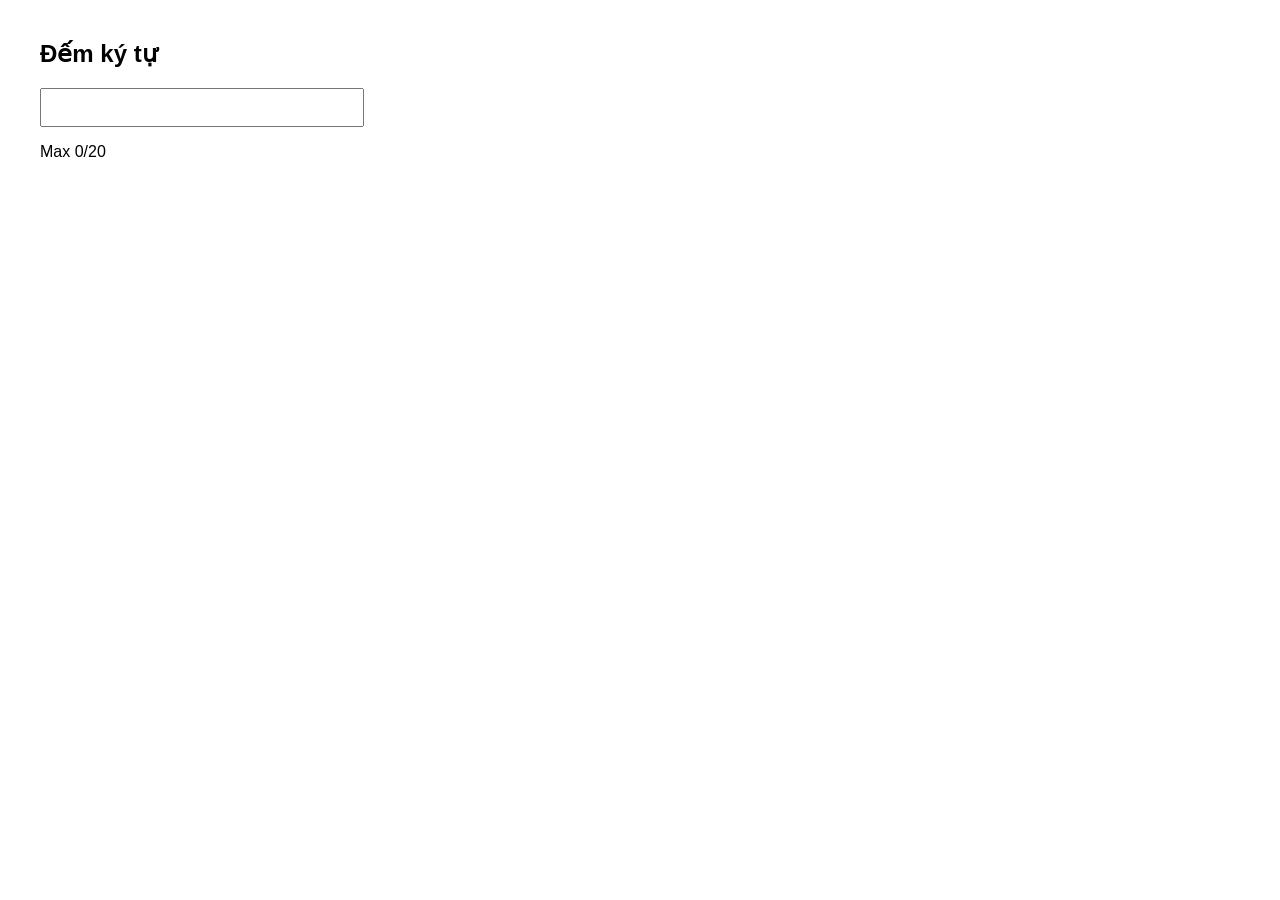
==== BTVN/index.html @ 8077b7f2 "four commit" ====
<!doctype html>
<html lang="vi">
  <head>
    <meta charset="UTF-8" />
    <meta name="viewport" content="width=device-width, initial-scale=1.0" />
    <title>Đếm ký tự</title>
    <link rel="stylesheet" href="style.css" />
  </head>
  <body>
    <h2><label for="onhap">Đếm ký tự</label></h2>
    <input type="text" id="onhap" />
    <p id="dem">Max 0/20</p>

    <script>
      const onhap = document.getElementById("onhap");
      const dem = document.getElementById("dem");

      onhap.addEventListener("input", () => {
        const soKyTu = onhap.value.length;

        dem.textContent = `Max ${soKyTu}/20`;
        dem.classList.toggle("do", soKyTu > 20);
      });
    </script>
  </body>
</html>
---- BTVN/style.css ----
body {
  font-family: Arial, sans-serif;
  margin: 40px;
}

input {
  width: 300px;
  padding: 10px;
}

.do {
  color: red;
}
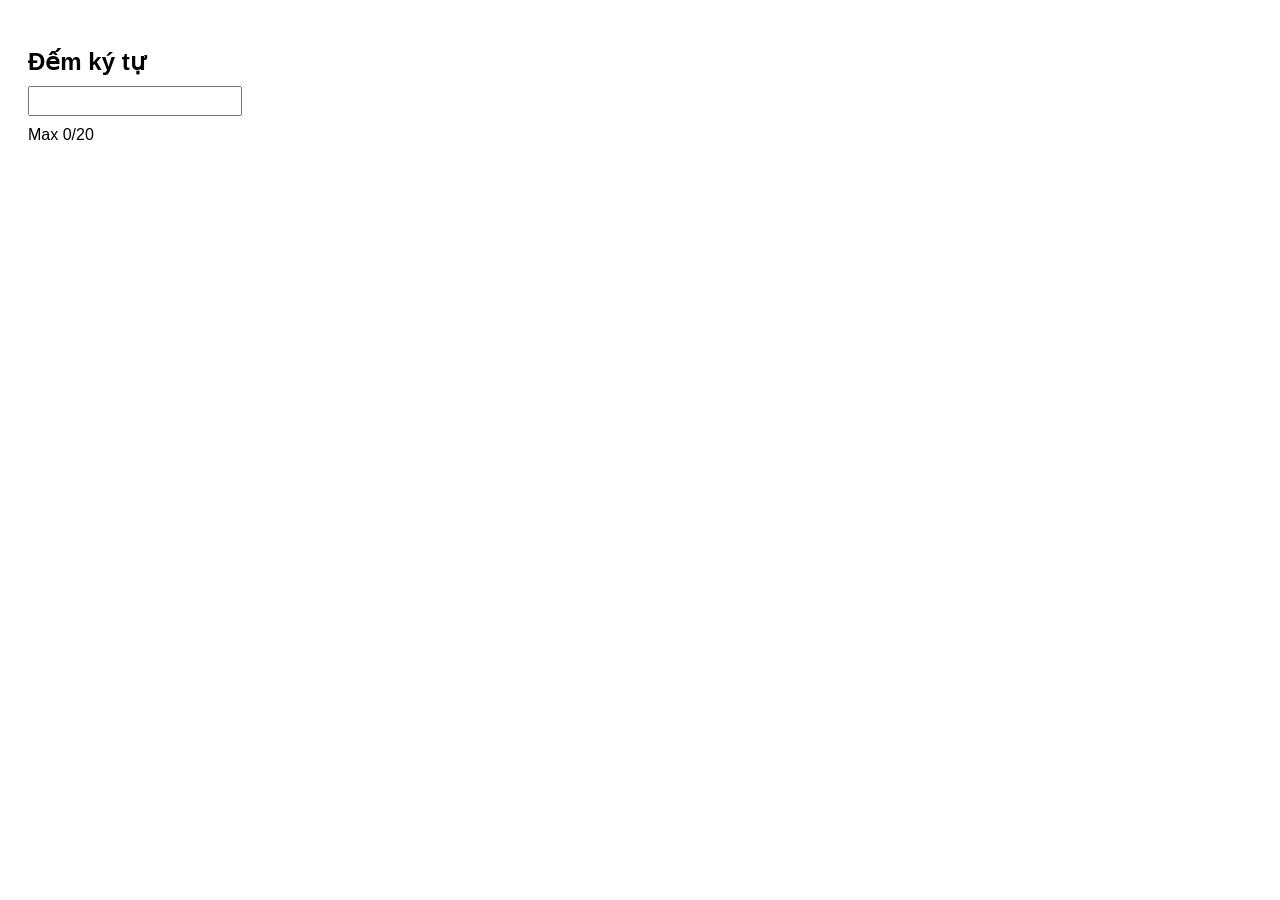
==== commit 0d4daad1: "Cap nhap lai" ====
--- a/BTVN/index.html
+++ b/BTVN/index.html
@@ -1,5 +1,5 @@
 <!doctype html>
-<html lang="vi">
+<html lang="en">
   <head>
     <meta charset="UTF-8" />
     <meta name="viewport" content="width=device-width, initial-scale=1.0" />
--- a/BTVN/style.css
+++ b/BTVN/style.css
@@ -1,13 +1,26 @@
+/* BTVN/style.css */
 body {
   font-family: Arial, sans-serif;
-  margin: 40px;
+  padding: 20px;
 }
 
-input {
-  width: 300px;
-  padding: 10px;
+h2 {
+  font-size: 24px;
+  margin-bottom: 10px;
 }
 
-.do {
+#onhap {
+  padding: 5px;
+  font-size: 14px;
+  width: 200px;
+}
+
+#dem {
+  margin-top: 10px;
+  font-size: 16px;
+}
+
+/* Đổi màu chữ sang đỏ khi đạt mốc 20 ký tự */
+#dem.do {
   color: red;
 }
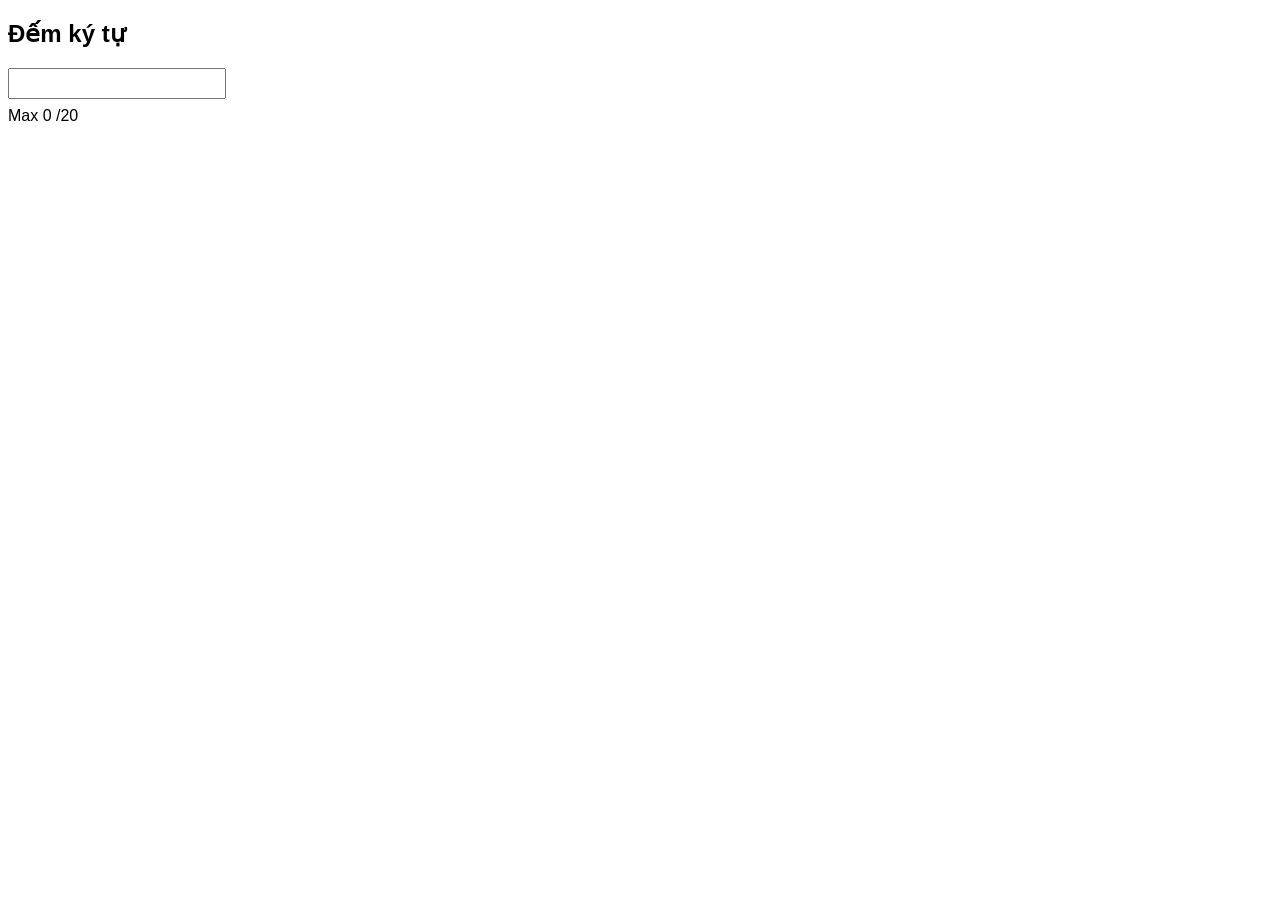
==== commit 2dcd382d: "code" ====
--- a/BTVN/index.html
+++ b/BTVN/index.html
@@ -1,26 +1,22 @@
 <!doctype html>
-<html lang="en">
+<html lang="vi">
   <head>
     <meta charset="UTF-8" />
-    <meta name="viewport" content="width=device-width, initial-scale=1.0" />
     <title>Đếm ký tự</title>
     <link rel="stylesheet" href="style.css" />
   </head>
+
   <body>
-    <h2><label for="onhap">Đếm ký tự</label></h2>
-    <input type="text" id="onhap" />
-    <p id="dem">Max 0/20</p>
+    <h2>Đếm ký tự</h2>
 
-    <script>
-      const onhap = document.getElementById("onhap");
-      const dem = document.getElementById("dem");
+    <input type="text" id="textInput" maxlength="20" />
 
-      onhap.addEventListener("input", () => {
-        const soKyTu = onhap.value.length;
+    <p>
+      Max
+      <span id="count">0</span>
+      /20
+    </p>
 
-        dem.textContent = `Max ${soKyTu}/20`;
-        dem.classList.toggle("do", soKyTu > 20);
-      });
-    </script>
+    <script src="script.js"></script>
   </body>
-</html>+</html>
--- a/BTVN/style.css
+++ b/BTVN/style.css
@@ -1,26 +1,23 @@
-/* BTVN/style.css */
 body {
-  font-family: Arial, sans-serif;
-  padding: 20px;
+    font-family: Arial, sans-serif;
+}
+
+.container {
+    margin: 45px 0 0 34px;
 }
 
 h2 {
-  font-size: 24px;
-  margin-bottom: 10px;
+    font-size: 24px;
+    margin-bottom: 20px;
 }
 
-#onhap {
-  padding: 5px;
-  font-size: 14px;
-  width: 200px;
+input {
+    width: 210px;
+    height: 25px;
+    font-size: 16px;
 }
 
-#dem {
-  margin-top: 10px;
-  font-size: 16px;
-}
-
-/* Đổi màu chữ sang đỏ khi đạt mốc 20 ký tự */
-#dem.do {
-  color: red;
+p {
+    margin-top: 8px;
+    font-size: 16px;
 }
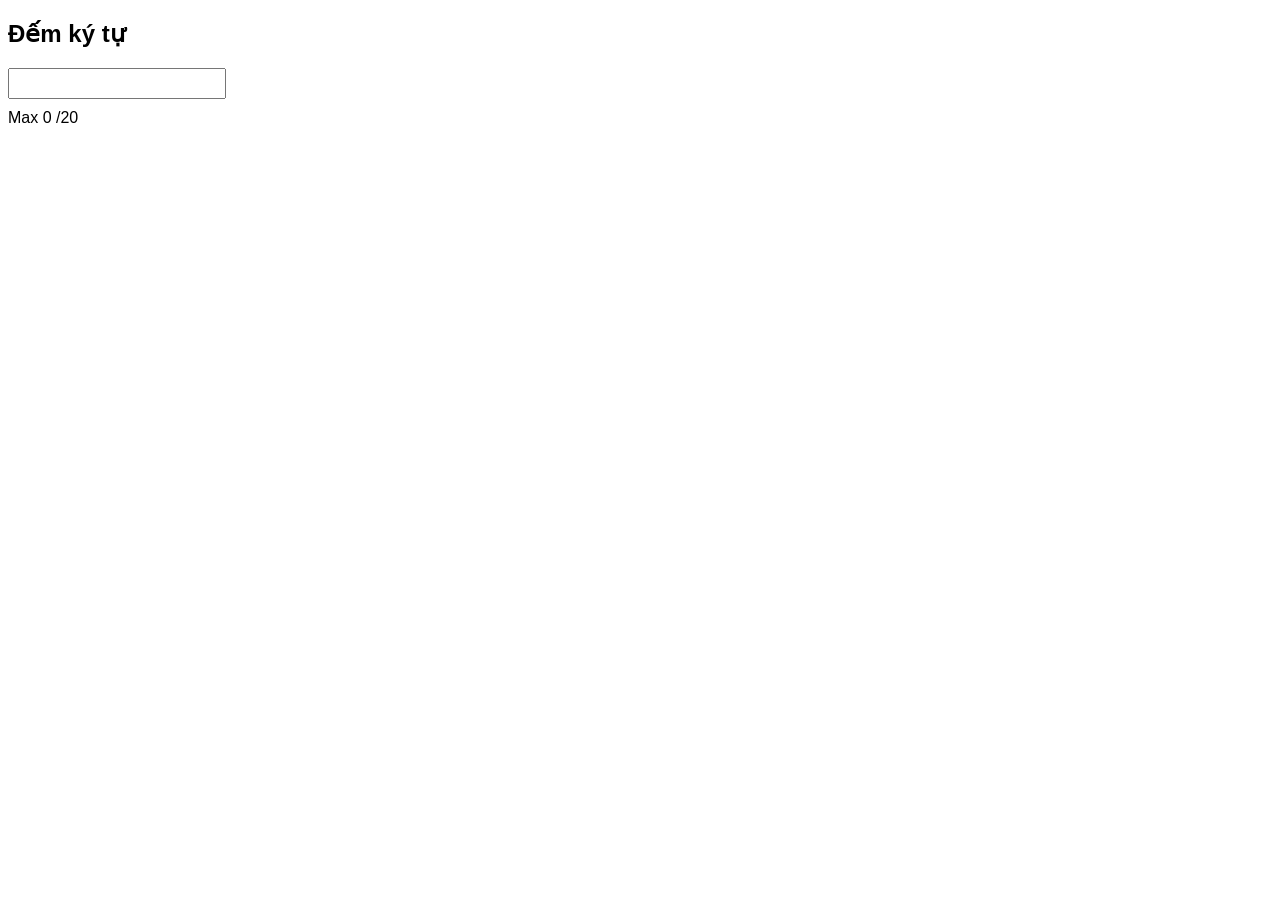
==== commit 9e24bb39: "update" ====
--- a/BTVN/index.html
+++ b/BTVN/index.html
@@ -1,5 +1,5 @@
 <!doctype html>
-<html lang="vi">
+<html lang="en">
   <head>
     <meta charset="UTF-8" />
     <title>Đếm ký tự</title>
--- a/BTVN/style.css
+++ b/BTVN/style.css
@@ -1,23 +1,23 @@
 body {
-    font-family: Arial, sans-serif;
+  font-family: Arial, sans-serif;
 }
 
 .container {
-    margin: 45px 0 0 34px;
+  margin: 45px 0 0 34px;
 }
 
 h2 {
-    font-size: 24px;
-    margin-bottom: 20px;
+  font-size: 24px;
+  margin-bottom: 20px;
 }
 
 input {
-    width: 210px;
-    height: 25px;
-    font-size: 16px;
+  width: 210px;
+  height: 25px;
+  font-size: 16px;
 }
 
 p {
-    margin-top: 8px;
-    font-size: 16px;
-}+  margin-top: 10px;
+  font-size: 16px;
+}
